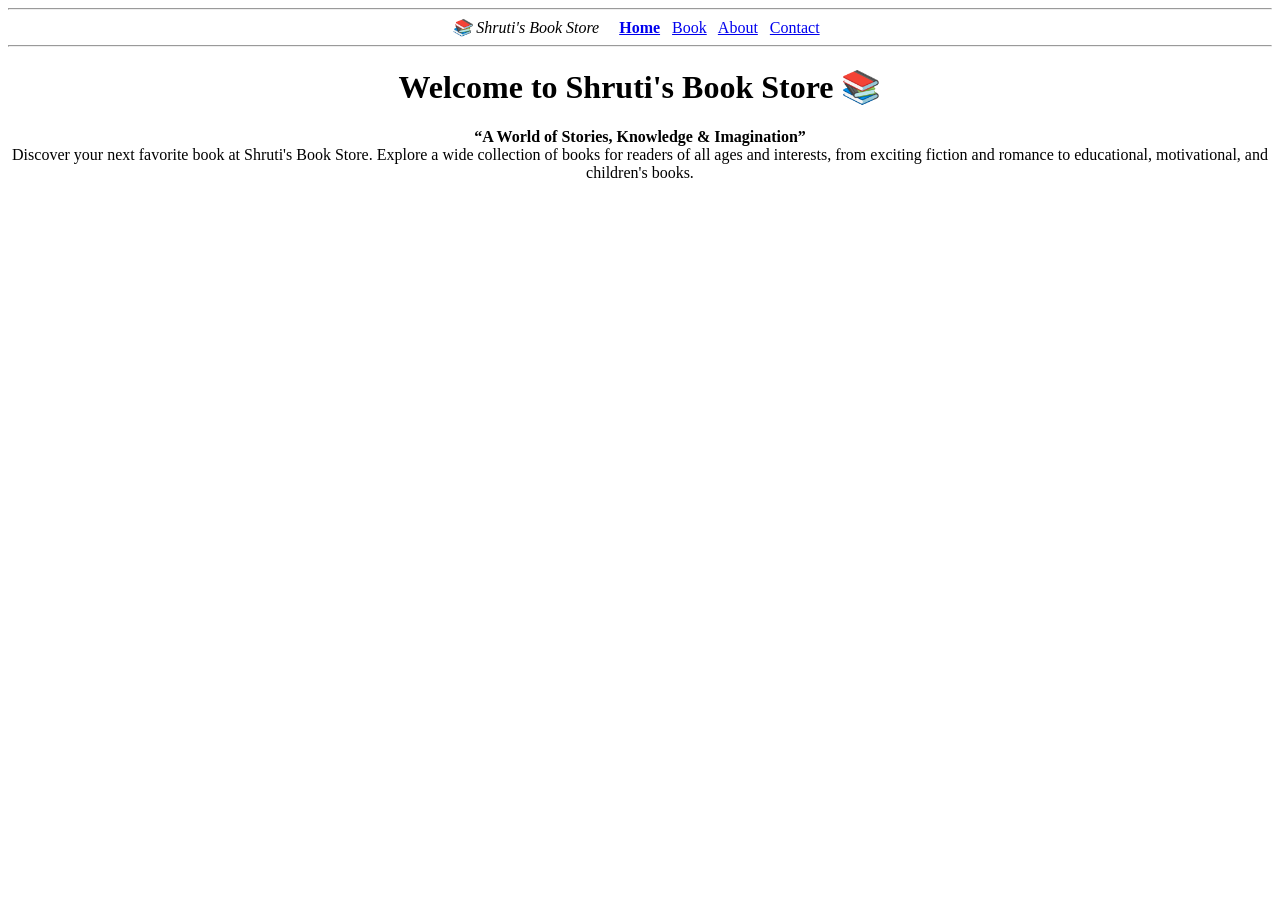
==== index.html @ c7d02c90 "anchor tag added" ====
<!DOCTYPE html>
<html>

<head>
    <title>Homepage</title>
</head>

<body>
    <hr />
    <div text align="center">
        <i>📚 Shruti's Book Store</i>&nbsp;&nbsp;&nbsp;&nbsp;
        <a href="index.html"><b>Home</b></a>&nbsp;&nbsp;
        <a href="./pages/book.html">Book</a>&nbsp;&nbsp;
        <a href="./pages/about.html">About</a>&nbsp;&nbsp;
        <a href="./pages/contact.html">Contact</a>&nbsp;&nbsp;
    </div>
    <hr />
    <h1 text align="center">Welcome to Shruti's Book Store 📚</h1>

    <p text align="center">
        <b>“A World of Stories, Knowledge & Imagination”</b>
        <br />
        Discover your next favorite book at Shruti's Book Store. Explore a wide collection of books for readers of all
        ages and interests, from exciting fiction and romance to educational, motivational, and children's books.
    </p>

</body>

</html>
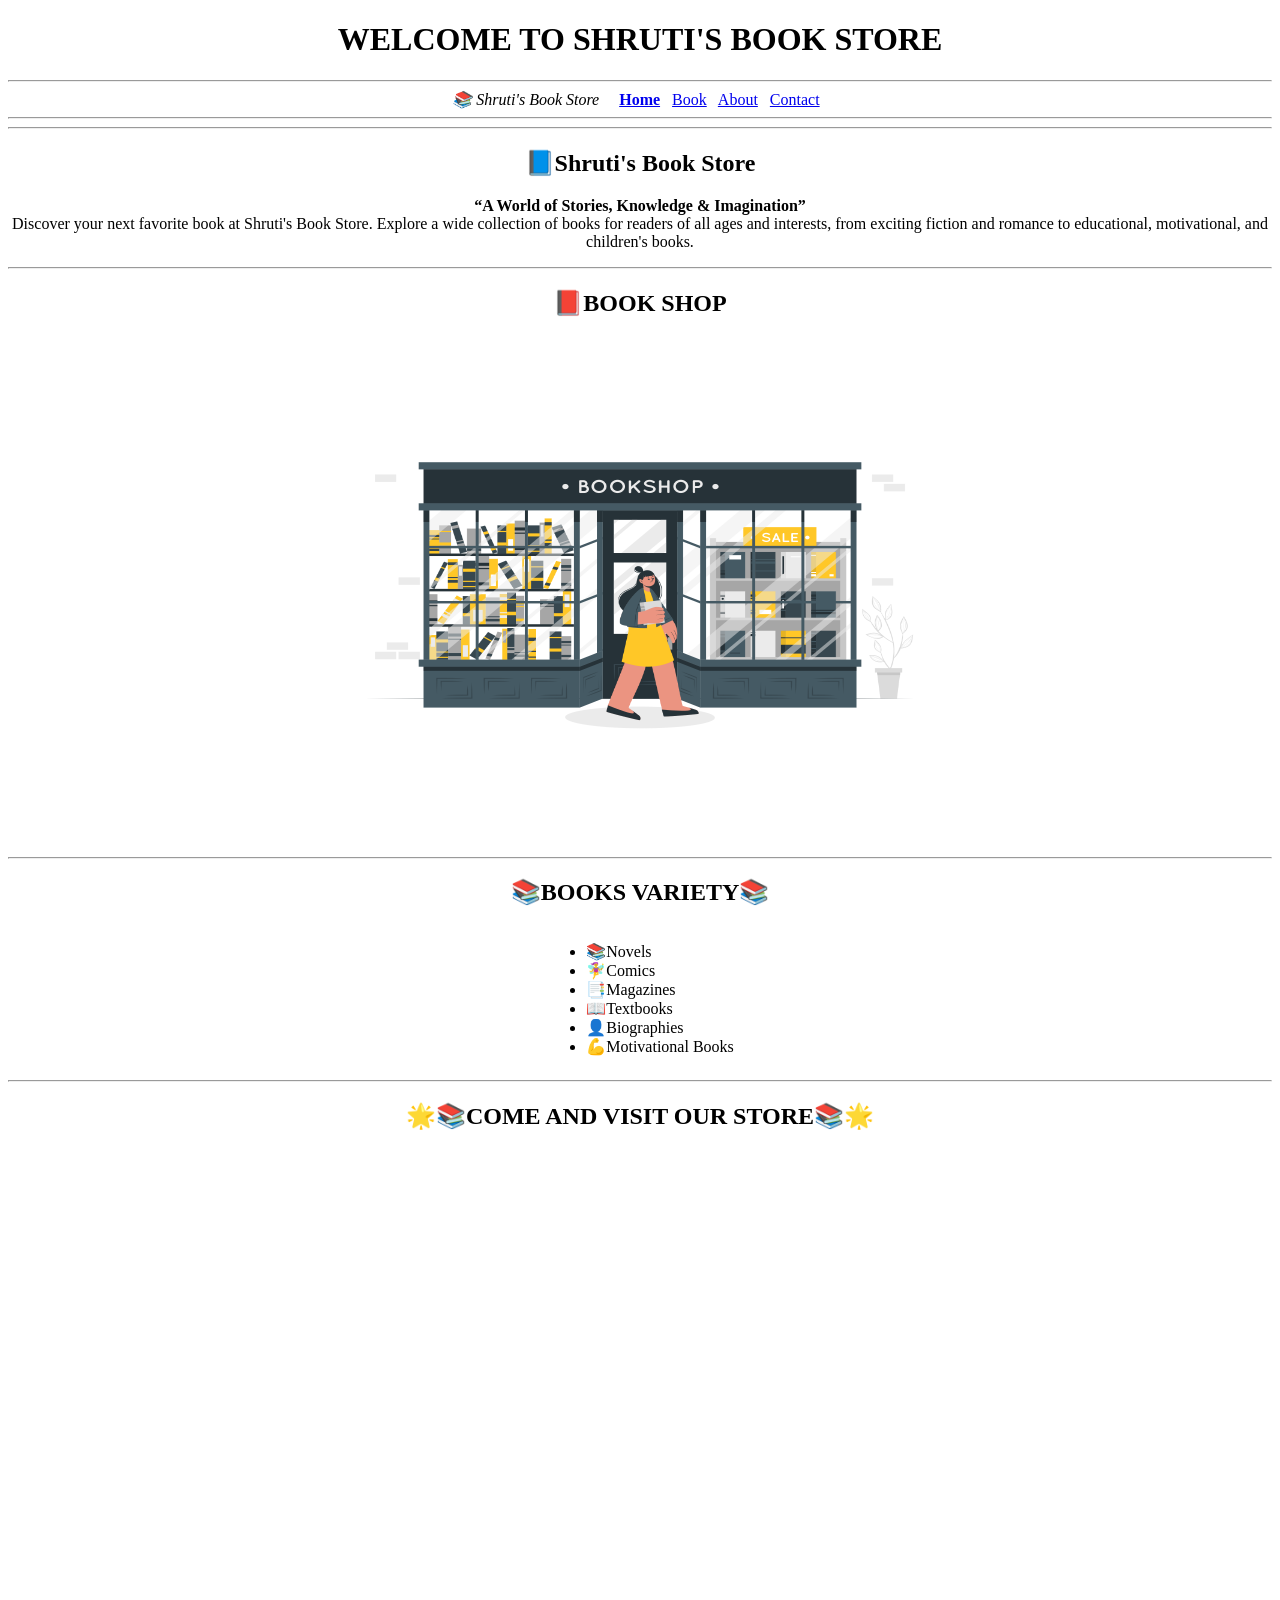
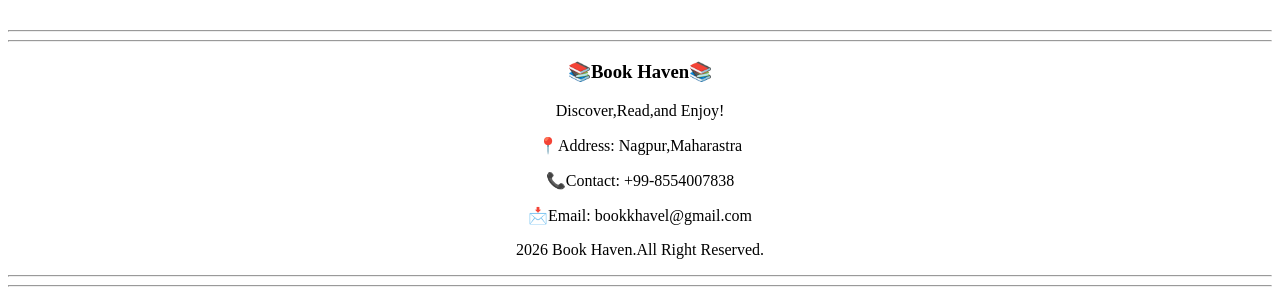
==== commit e11beb39: "link tag added" ====
--- a/index.html
+++ b/index.html
@@ -6,8 +6,11 @@
 </head>
 
 <body>
+    <link rel="stylesheet" href="./style.css" />
+
+    <h1>WELCOME TO SHRUTI'S BOOK STORE </h1>
     <hr />
-    <div text align="center">
+    <div>
         <i>📚 Shruti's Book Store</i>&nbsp;&nbsp;&nbsp;&nbsp;
         <a href="index.html"><b>Home</b></a>&nbsp;&nbsp;
         <a href="./pages/book.html">Book</a>&nbsp;&nbsp;
@@ -15,14 +18,55 @@
         <a href="./pages/contact.html">Contact</a>&nbsp;&nbsp;
     </div>
     <hr />
-    <h1 text align="center">Welcome to Shruti's Book Store 📚</h1>
-
-    <p text align="center">
+    <hr />
+    <h2>📘Shruti's Book Store</h2>
+    <p>
         <b>“A World of Stories, Knowledge & Imagination”</b>
         <br />
         Discover your next favorite book at Shruti's Book Store. Explore a wide collection of books for readers of all
         ages and interests, from exciting fiction and romance to educational, motivational, and children's books.
     </p>
+    <hr />
+    <h2>📕BOOK SHOP</h2>
+    <p>
+        <img src="img/Bookshop-cuate.png" height="500px" width="600px" />
+    </p>
+    <hr />
+    <h2>📚BOOKS VARIETY📚</h2>
+
+    <div>
+        <ul style="display: inline-block; text-align: left;">
+
+            <li>📚Novels</li>
+            <li>🧚‍♀️Comics</li>
+            <li>📑Magazines</li>
+            <li>📖Textbooks</li>
+            <li>👤Biographies</li>
+            <li>💪Motivational Books</li>
+        </ul>
+    </div>
+    <hr />
+    <h2>🌟📚COME AND VISIT OUR STORE📚🌟</h2>
+    <br />
+
+    <iframe
+        src="https://www.google.com/maps/embed?pb=!1m18!1m12!1m3!1d59543.18326193646!2d79.04668667138804!3d21.134524368359436!2m3!1f0!2f0!3f0!3m2!1i1024!2i768!4f13.1!3m3!1m2!1s0x3bd4c0c011f8b8d1%3A0x35fd567f28297786!2sCrossword%20Bookstores!5e0!3m2!1sen!2sin!4v1787071435725!5m2!1sen!2sin"
+        width="100%" height="450" style="border:0;" allowfullscreen="" loading="lazy"
+        referrerpolicy="strict-origin-when-cross-origin"></iframe>
+    <hr />
+    <hr />
+    <footer>
+        <h3>📚Book Haven📚</h3>
+        <p>Discover,Read,and Enjoy!</p>
+
+        <p>📍Address: Nagpur,Maharastra</p>
+        <p>📞Contact: +99-8554007838</p>
+        <p>📩Email: bookkhavel@gmail.com</p>
+
+        <p>2026 Book Haven.All Right Reserved.</p>
+    </footer>
+    <hr />
+    <hr />
 
 </body>
 
--- a/style.css
+++ b/style.css
@@ -0,0 +1,15 @@
+h1 {
+    text-align: center;
+}
+div {
+    text-align: center;
+}
+p {
+    text-align: center;
+}
+h2 {
+    text-align: center;
+}
+h3 {
+    text-align: center;
+}
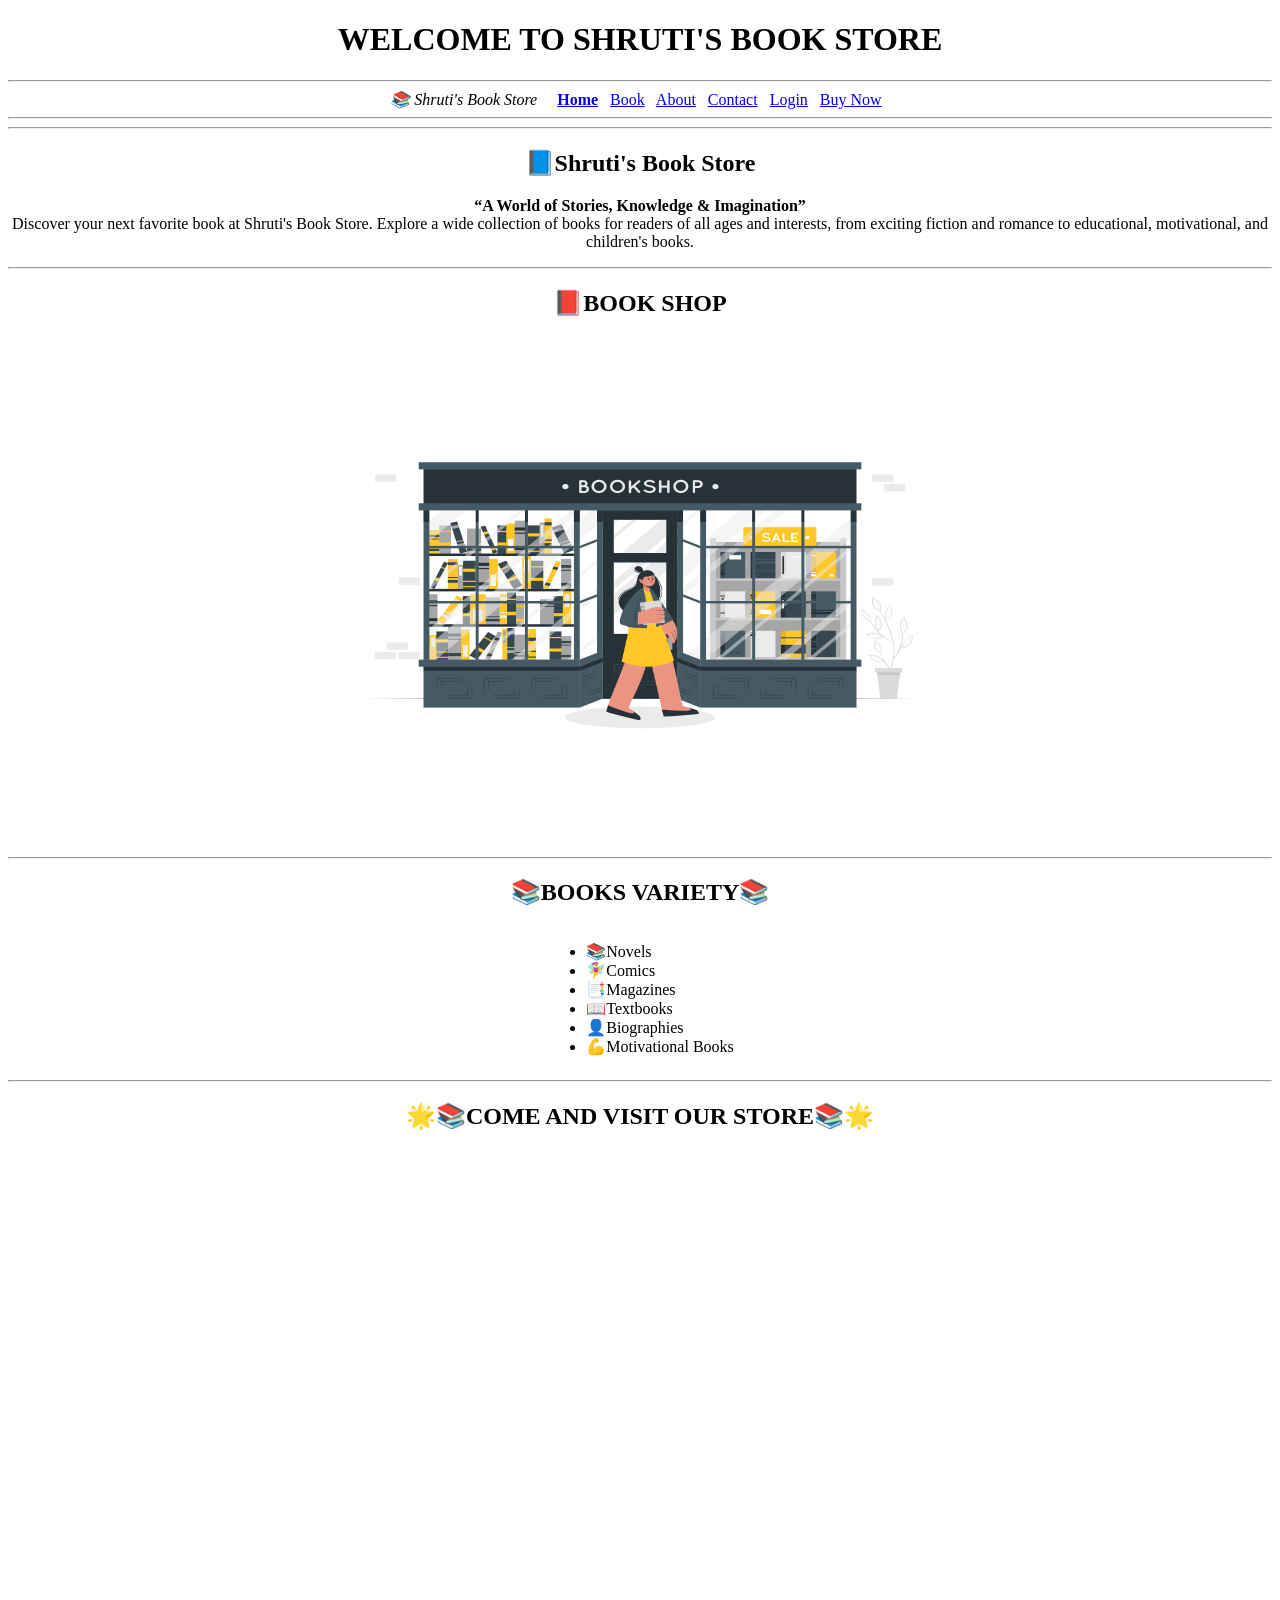
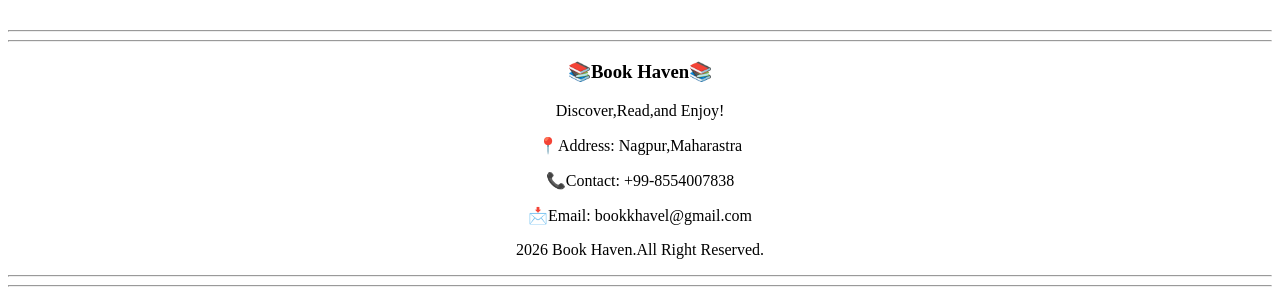
==== commit 83e07040: "new files add" ====
--- a/index.html
+++ b/index.html
@@ -16,6 +16,8 @@
         <a href="./pages/book.html">Book</a>&nbsp;&nbsp;
         <a href="./pages/about.html">About</a>&nbsp;&nbsp;
         <a href="./pages/contact.html">Contact</a>&nbsp;&nbsp;
+        <a href="./pages/login.html">Login</a>&nbsp;&nbsp;
+        <a href="./pages/buy-now.html">Buy Now</a>&nbsp;&nbsp;
     </div>
     <hr />
     <hr />
--- a/style.css
+++ b/style.css
@@ -13,3 +13,9 @@
 h3 {
     text-align: center;
 }
+img {
+    margin-left: 40px;
+    margin-right: 40px;
+    
+}
+
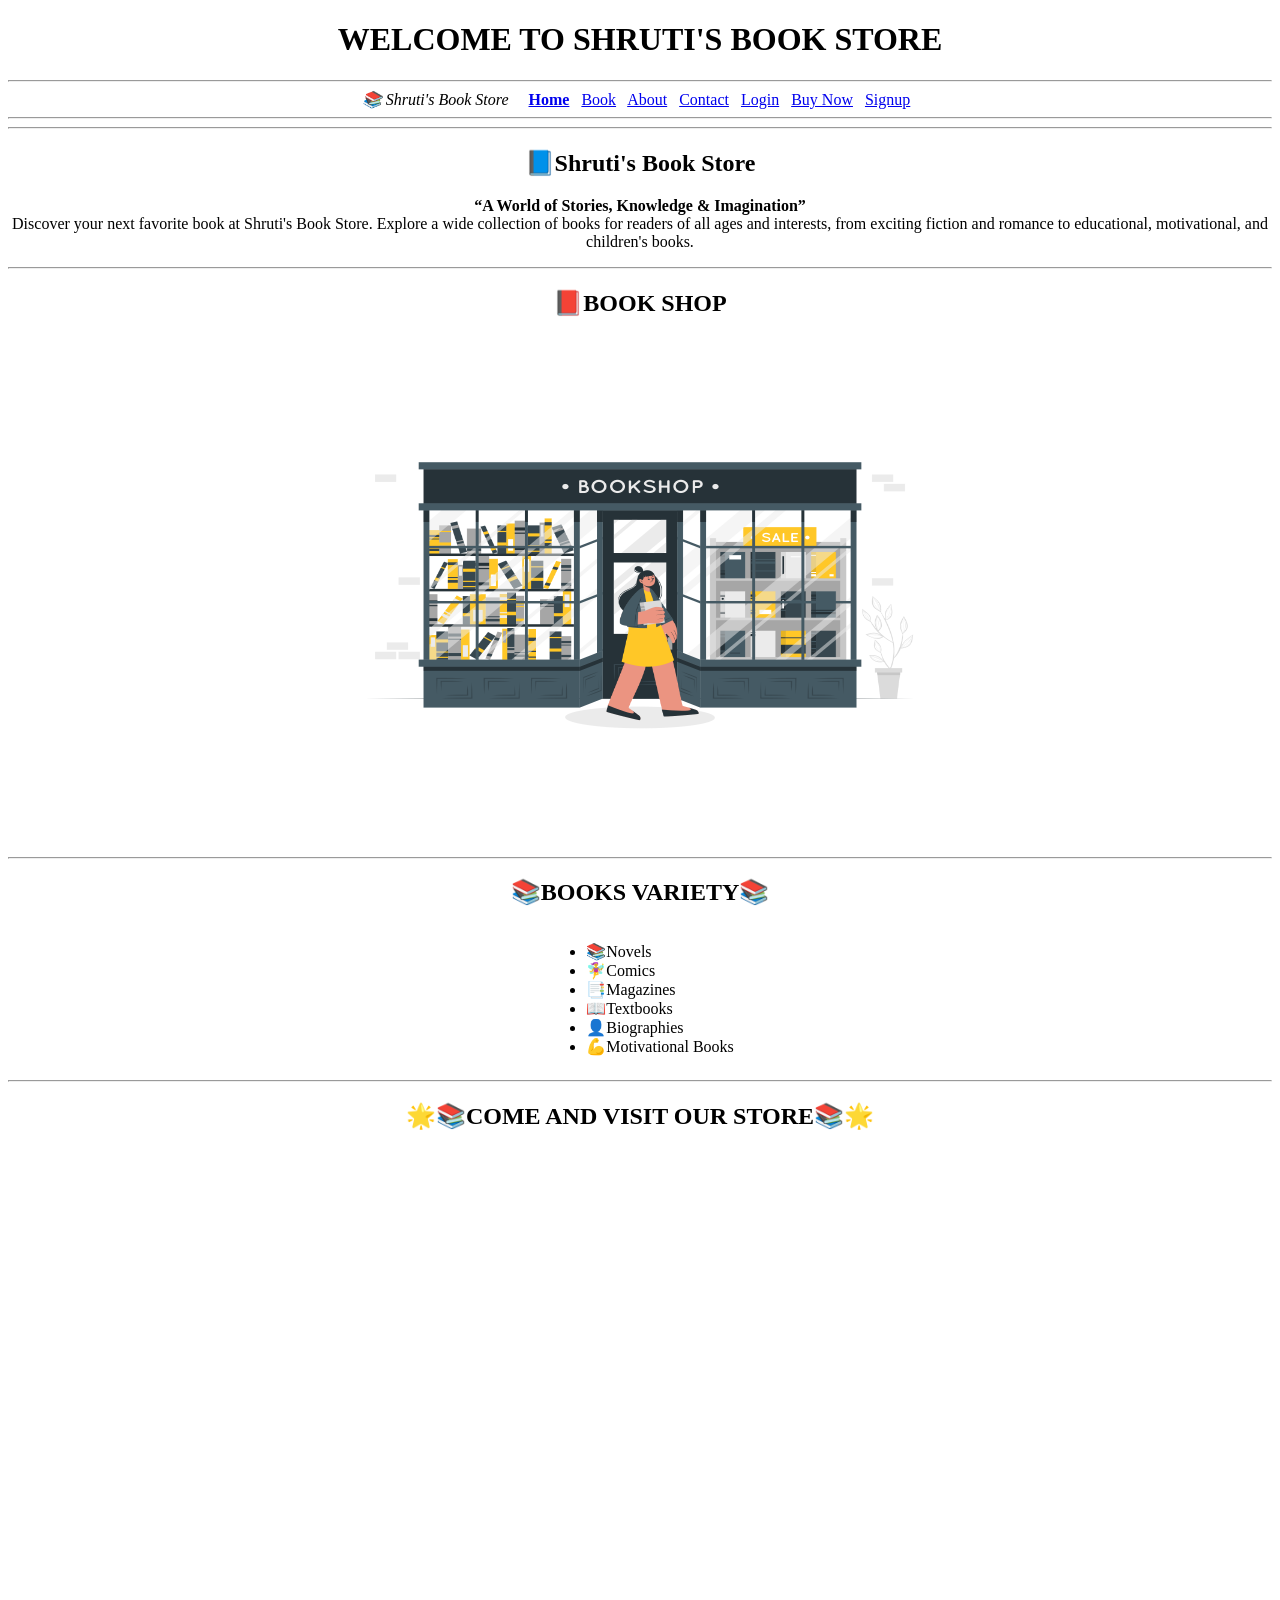
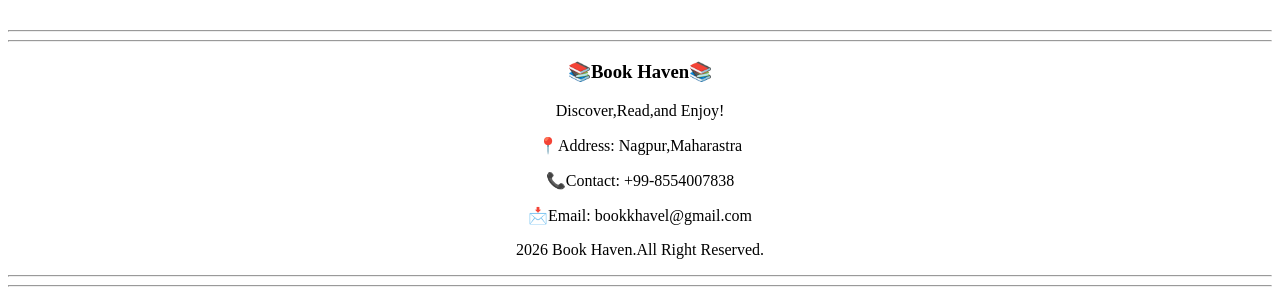
==== commit d860810f: "new changes added" ====
--- a/index.html
+++ b/index.html
@@ -18,6 +18,7 @@
         <a href="./pages/contact.html">Contact</a>&nbsp;&nbsp;
         <a href="./pages/login.html">Login</a>&nbsp;&nbsp;
         <a href="./pages/buy-now.html">Buy Now</a>&nbsp;&nbsp;
+        <a href="./pages/signup.html">Signup</a>&nbsp;&nbsp;
     </div>
     <hr />
     <hr />
--- a/style.css
+++ b/style.css
@@ -1,21 +1,25 @@
 h1 {
     text-align: center;
 }
+
 div {
     text-align: center;
 }
+
 p {
     text-align: center;
 }
+
 h2 {
     text-align: center;
 }
+
 h3 {
     text-align: center;
 }
+
 img {
     margin-left: 40px;
     margin-right: 40px;
-    
-}
 
+}
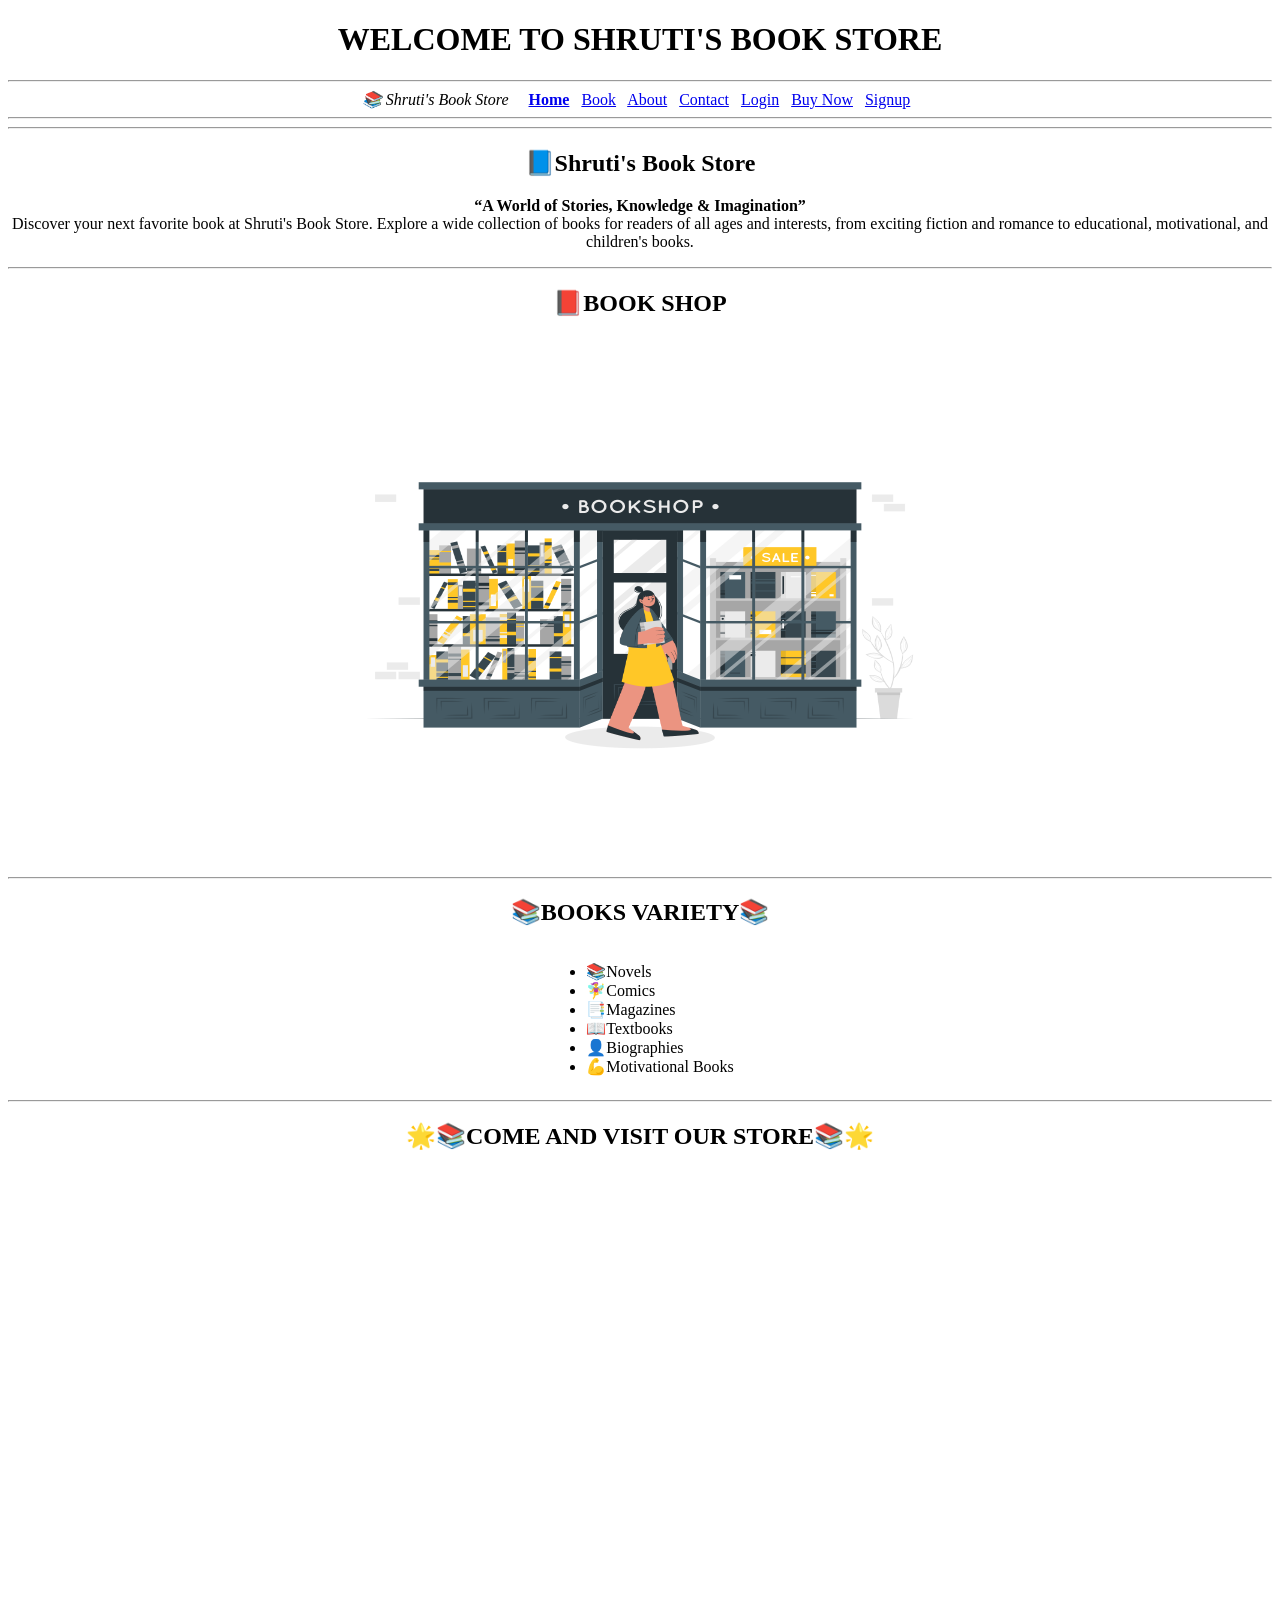
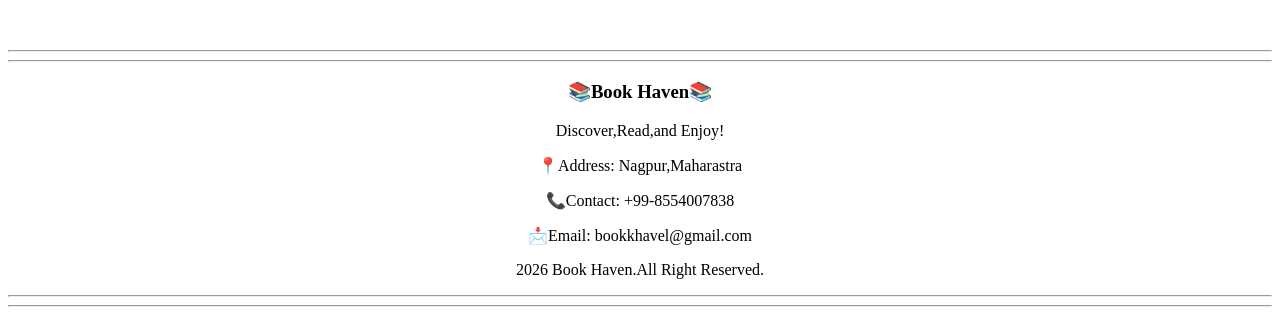
==== commit 01379c8e: "footer added" ====
--- a/index.html
+++ b/index.html
@@ -28,7 +28,7 @@
         <br />
         Discover your next favorite book at Shruti's Book Store. Explore a wide collection of books for readers of all
         ages and interests, from exciting fiction and romance to educational, motivational, and children's books.
-    </p>
+    </p>           
     <hr />
     <h2>📕BOOK SHOP</h2>
     <p>
--- a/style.css
+++ b/style.css
@@ -21,5 +21,7 @@
 img {
     margin-left: 40px;
     margin-right: 40px;
+    margin-top: 20px;
 
-}+}
+
